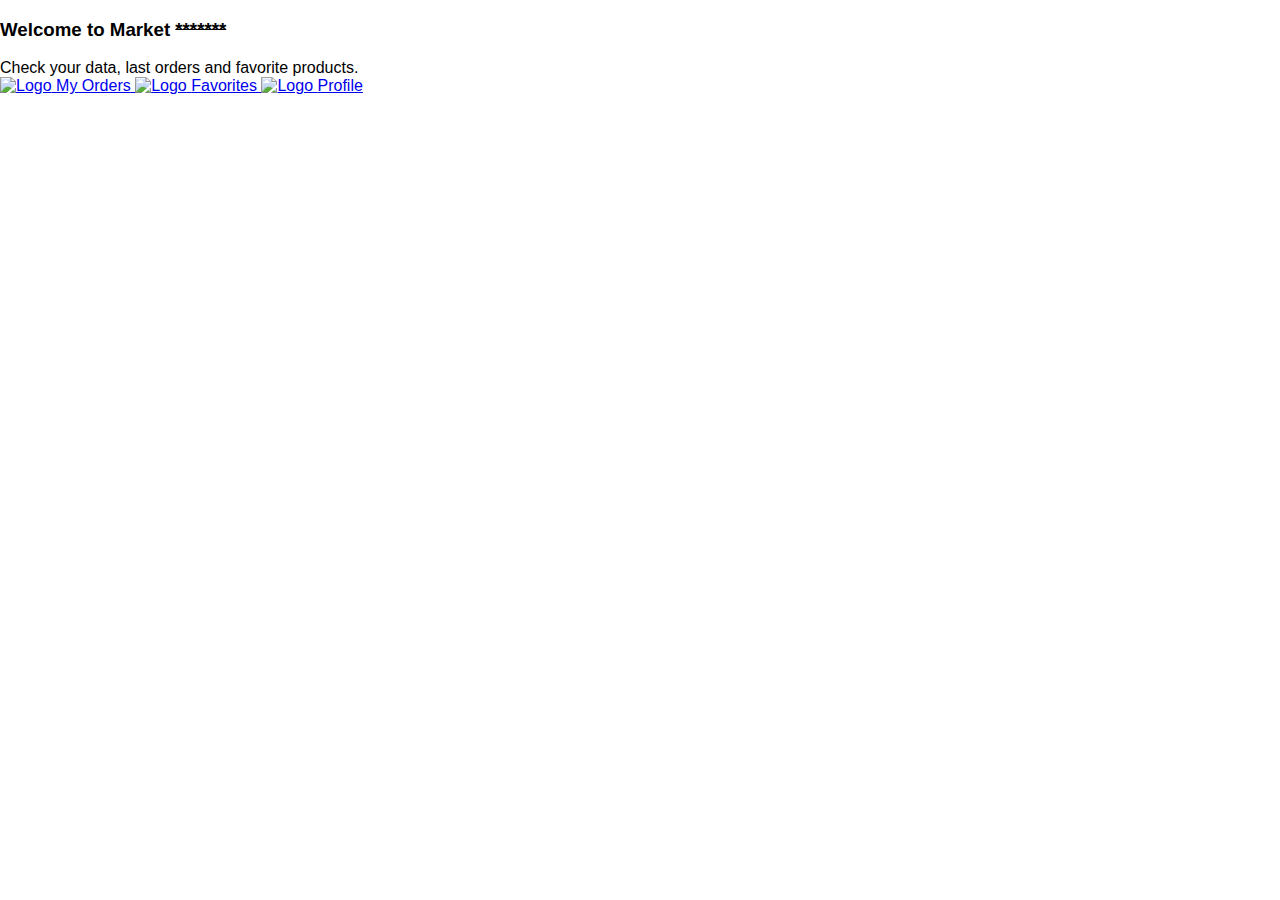
==== html/home.html @ 9bddfe1f "plantillas terminadas" ====
<!DOCTYPE html>
<html lang="en">
<head>
    <meta charset="UTF-8">
    <title>Home</title>
    <link rel="stylesheet" href="../css/style.css">
    <script src="https://ajax.googleapis.com/ajax/libs/angularjs/1.5.8/angular.min.js"></script>
    <script src="//unpkg.com/angular-ui-router/release/angular-ui-router.min.js"></script>
    <script src="../js/code.js"></script>
</head>
<body>
    <div>
        <h3>Welcome to Market <strike>*******</strike></h3>
        <span>Check your data, last orders and favorite products.</span>
    </div>
    <div>
        <a href="#">
            <img src="" alt="Logo"/>
            <span>My Orders</span>
        </a>
        <a href="#">
            <img src="" alt="Logo"/>
            <span>Favorites</span>
        </a>
        <a href="#">
            <img src="" alt="Logo"/>
            <span>Profile</span>
        </a>
    </div>
</body>
</html>
---- css/style.css ----
*{
    font-family: 'Montserrat', sans-serif;
}

body{
    margin: 0;
}
body:only-child{
    margin: auto;
}

header{
    background-color: gainsboro;
    text-align: center;
}

h1{
    margin-top: 0;
    padding: 10px;
}

#login{
    position: absolute;
    background-color: gainsboro;
    text-align: center;
    width: 600px;
    height: 200px;
    top: 25%;
    left: 26%;
}

#logintitle{
    padding-top: 50px;
    padding-bottom: 10px;
}

#loginButton{
    position: absolute;
    right: 30%;
    margin-top: 2%;
}

#email{
    margin-left: 33px;
    margin-bottom: 10px;
}


#options{
    display: table-caption;
}

#sidebar{
    padding: 20px;
    width: 200px;
    background-color: gainsboro;
}
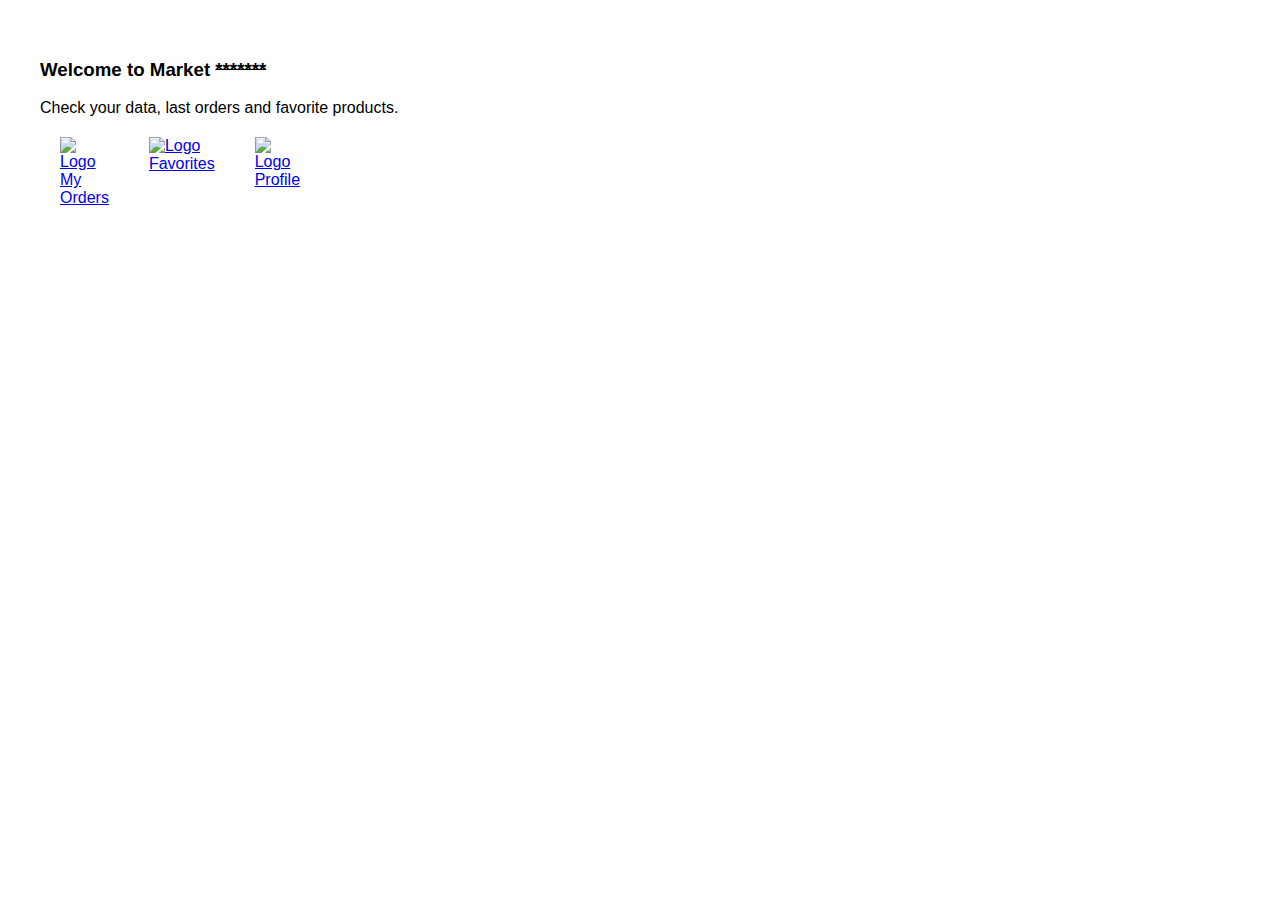
==== commit 280a654a: "averiguar entrar login angular" ====
--- a/html/home.html
+++ b/html/home.html
@@ -9,23 +9,31 @@
     <script src="../js/code.js"></script>
 </head>
 <body>
-    <div>
-        <h3>Welcome to Market <strike>*******</strike></h3>
-        <span>Check your data, last orders and favorite products.</span>
-    </div>
-    <div>
-        <a href="#">
-            <img src="" alt="Logo"/>
-            <span>My Orders</span>
-        </a>
-        <a href="#">
-            <img src="" alt="Logo"/>
-            <span>Favorites</span>
-        </a>
-        <a href="#">
-            <img src="" alt="Logo"/>
-            <span>Profile</span>
-        </a>
+    <div id="home">
+        <div>
+            <h3>Welcome to Market <strike>*******</strike></h3>
+            <span>Check your data, last orders and favorite products.</span>
+        </div>
+        <div id="homeOption">
+            <a href="#">
+                <div class="homeOptions">
+                    <img src="img/car.png" alt="Logo"/>
+                    <span>My Orders</span>
+                </div>
+            </a>
+            <a href="#">
+                <div class="homeOptions">
+                    <img src="img/favorites.png" alt="Logo"/>
+                    <span>Favorites</span>
+                </div>
+            </a>
+            <a href="#">
+                <div class="homeOptions">
+                    <img src="img/compose.png" alt="Logo"/>
+                    <span>Profile</span>
+                </div>
+            </a>
+        </div>
     </div>
 </body>
 </html>--- a/css/style.css
+++ b/css/style.css
@@ -15,7 +15,7 @@
 }
 
 h1{
-    margin-top: 0;
+    margin: 0;
     padding: 10px;
 }
 
@@ -53,5 +53,28 @@
 #sidebar{
     padding: 20px;
     width: 200px;
+    height: 100%;
     background-color: gainsboro;
+}
+
+#views{
+    display: inline-flex;
+}
+
+#view2{
+    padding-left: 10%;
+}
+
+#home{
+    padding: 40px;
+}
+
+#homeOption{
+    display: flex;
+    text-decoration: none;
+}
+
+.homeOptions{
+    display: table-caption;
+    padding: 20px;
 }